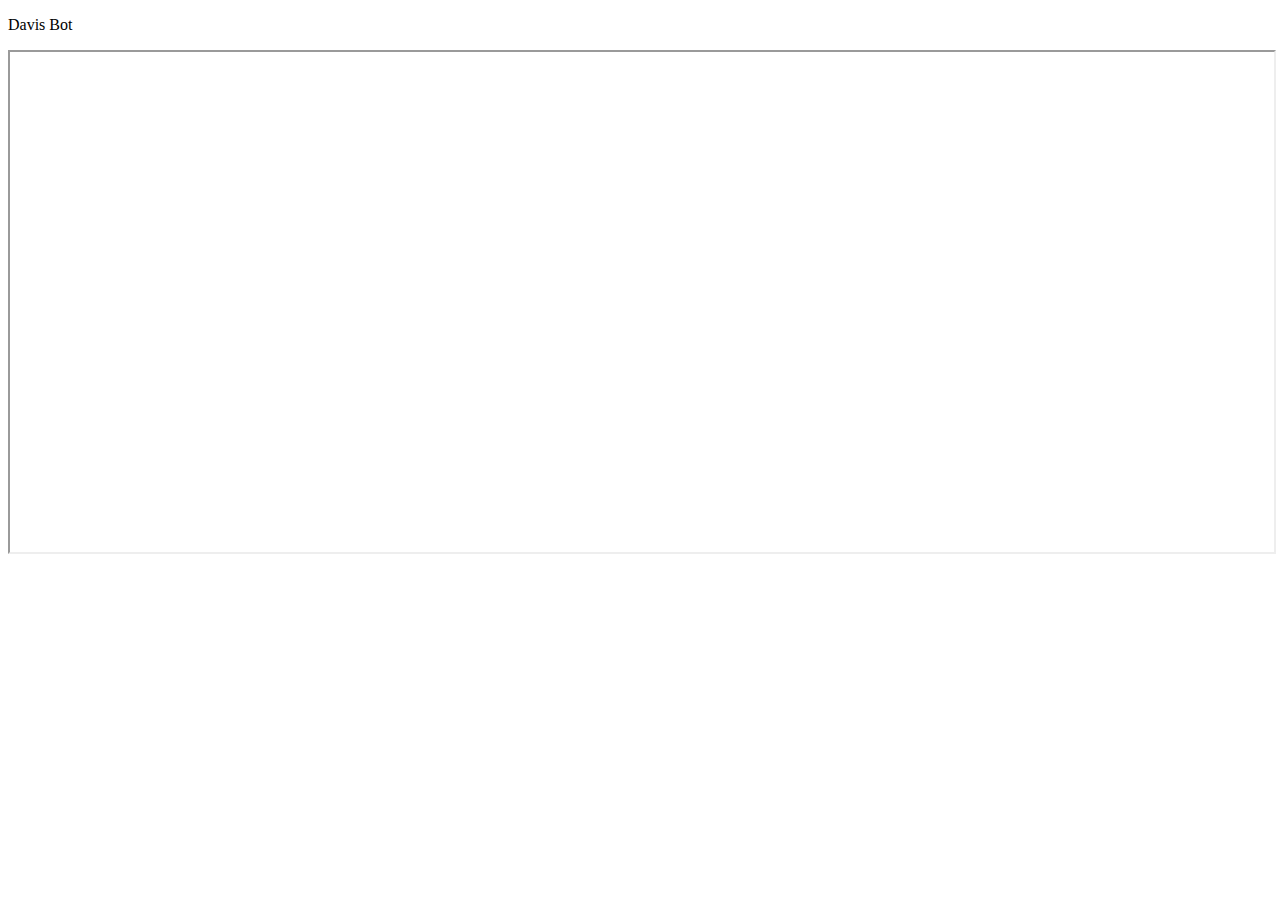
==== index.html @ 0d7b6e2e "Update index.html" ====
<!DOCTYPE HTML>
<html>
    <header>
        <p>Davis Bot</p>
    </header>
    <body>
        
         <iframe src='https://webchat.botframework.com/embed/Davis?s=Kmys_EQtfjI.XyDZxenLfMSm_1Bx1YfzxuvzvkF_wYyy7NwmvykGVYw'  style='min-width: 400px; width: 100%; min-height: 500px;'></iframe>
    </body>
</html>
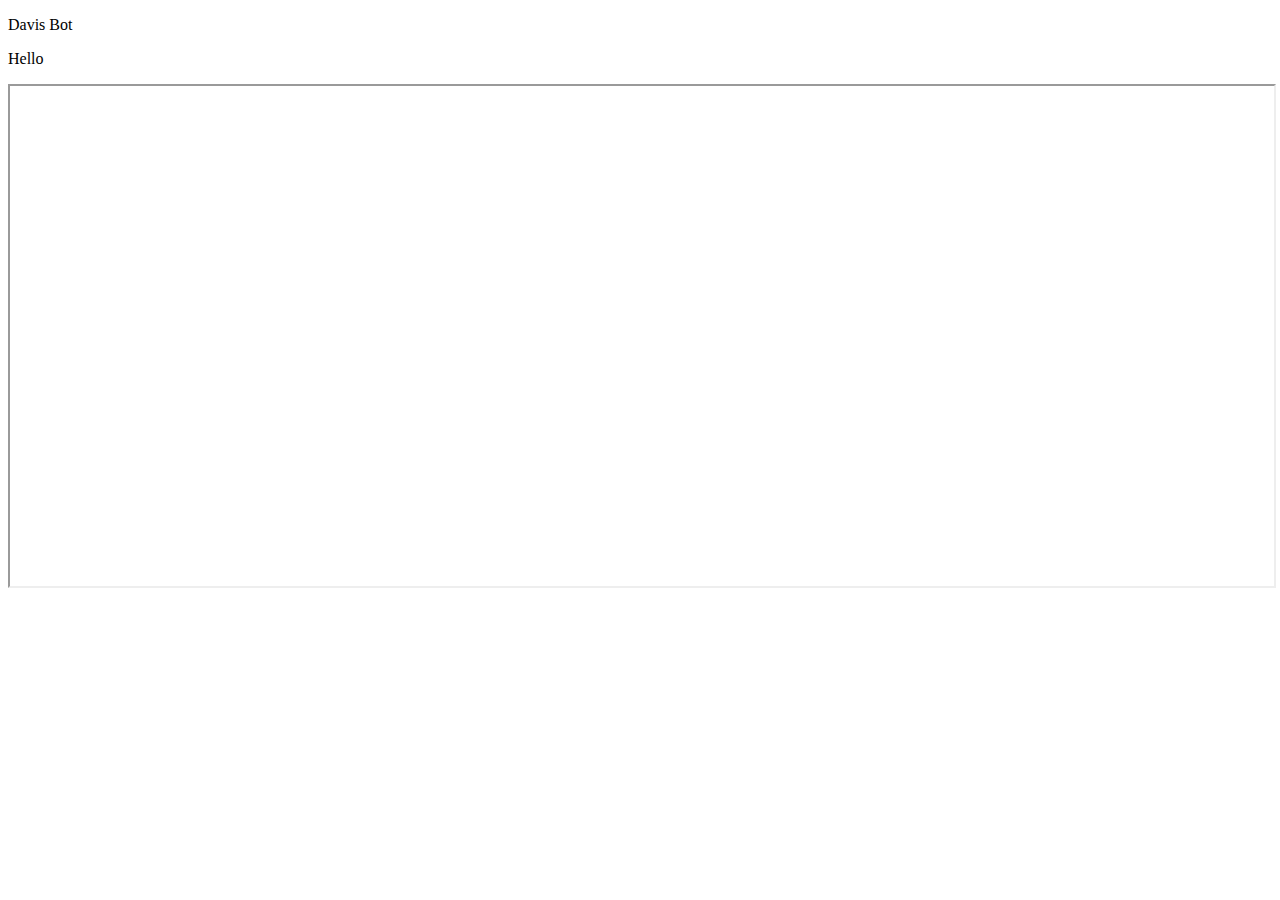
==== commit 019a3da0: "Update index.html" ====
--- a/index.html
+++ b/index.html
@@ -4,7 +4,7 @@
         <p>Davis Bot</p>
     </header>
     <body>
-        
+        <p>Hello</p>
          <iframe src='https://webchat.botframework.com/embed/Davis?s=Kmys_EQtfjI.XyDZxenLfMSm_1Bx1YfzxuvzvkF_wYyy7NwmvykGVYw'  style='min-width: 400px; width: 100%; min-height: 500px;'></iframe>
     </body>
 </html>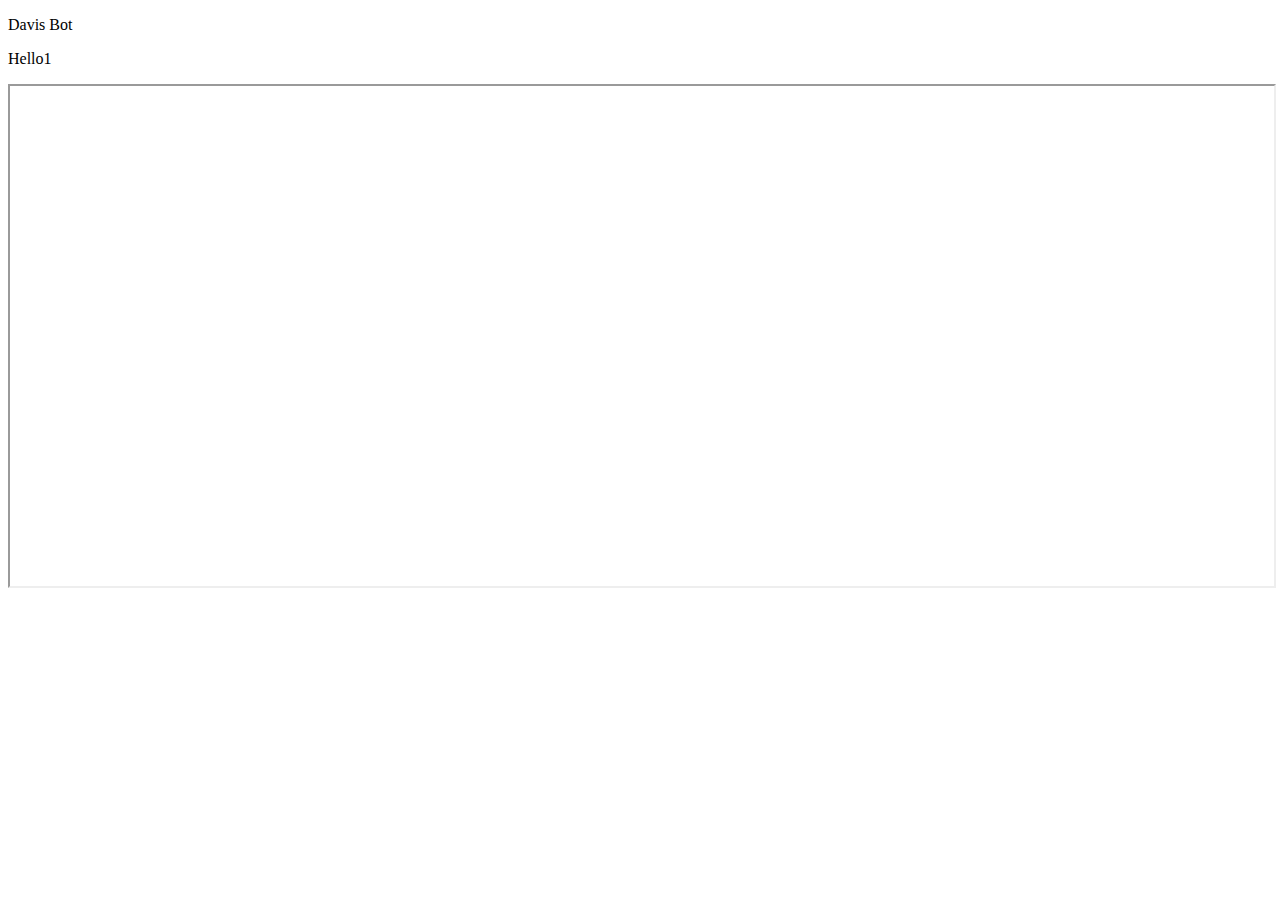
==== commit 8b449da4: "Update index.html" ====
--- a/index.html
+++ b/index.html
@@ -4,7 +4,8 @@
         <p>Davis Bot</p>
     </header>
     <body>
-        <p>Hello</p>
-         <iframe src='https://webchat.botframework.com/embed/Davis?s=Kmys_EQtfjI.XyDZxenLfMSm_1Bx1YfzxuvzvkF_wYyy7NwmvykGVYw'  style='min-width: 400px; width: 100%; min-height: 500px;'></iframe>
+        <p>Hello1</p>
+         
+        <iframe src='https://webchat.botframework.com/embed/Davis?s=sQrM0qeOMjo.PTNgj5GfGFy9D1MszKzFwE2wSY02Kkac1AiP2P8BSbY'  style='min-width: 400px; width: 100%; min-height: 500px;'></iframe>
     </body>
 </html>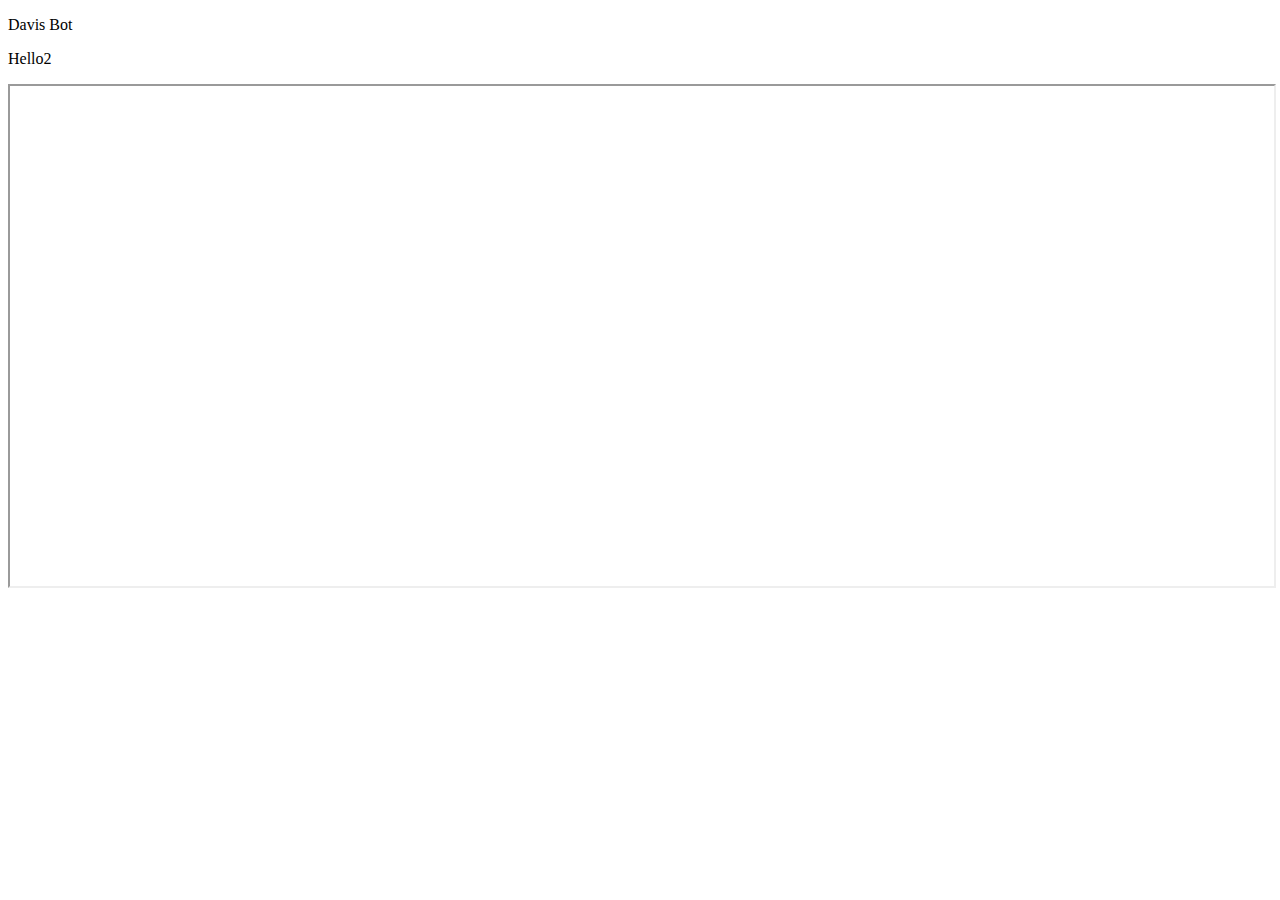
==== commit 34841c98: "Update index.html" ====
--- a/index.html
+++ b/index.html
@@ -4,8 +4,7 @@
         <p>Davis Bot</p>
     </header>
     <body>
-        <p>Hello1</p>
-         
-        <iframe src='https://webchat.botframework.com/embed/Davis?s=sQrM0qeOMjo.PTNgj5GfGFy9D1MszKzFwE2wSY02Kkac1AiP2P8BSbY'  style='min-width: 400px; width: 100%; min-height: 500px;'></iframe>
+        <p>Hello2</p>
+         <iframe src='https://webchat.botframework.com/embed/DissBot?s=ft-tVktQ_zg.6khQzyIqWWe3M7IQA_rXEibB0dcj97IJDbIPBDIHjVA'  style='min-width: 400px; width: 100%; min-height: 500px;'></iframe>
     </body>
 </html>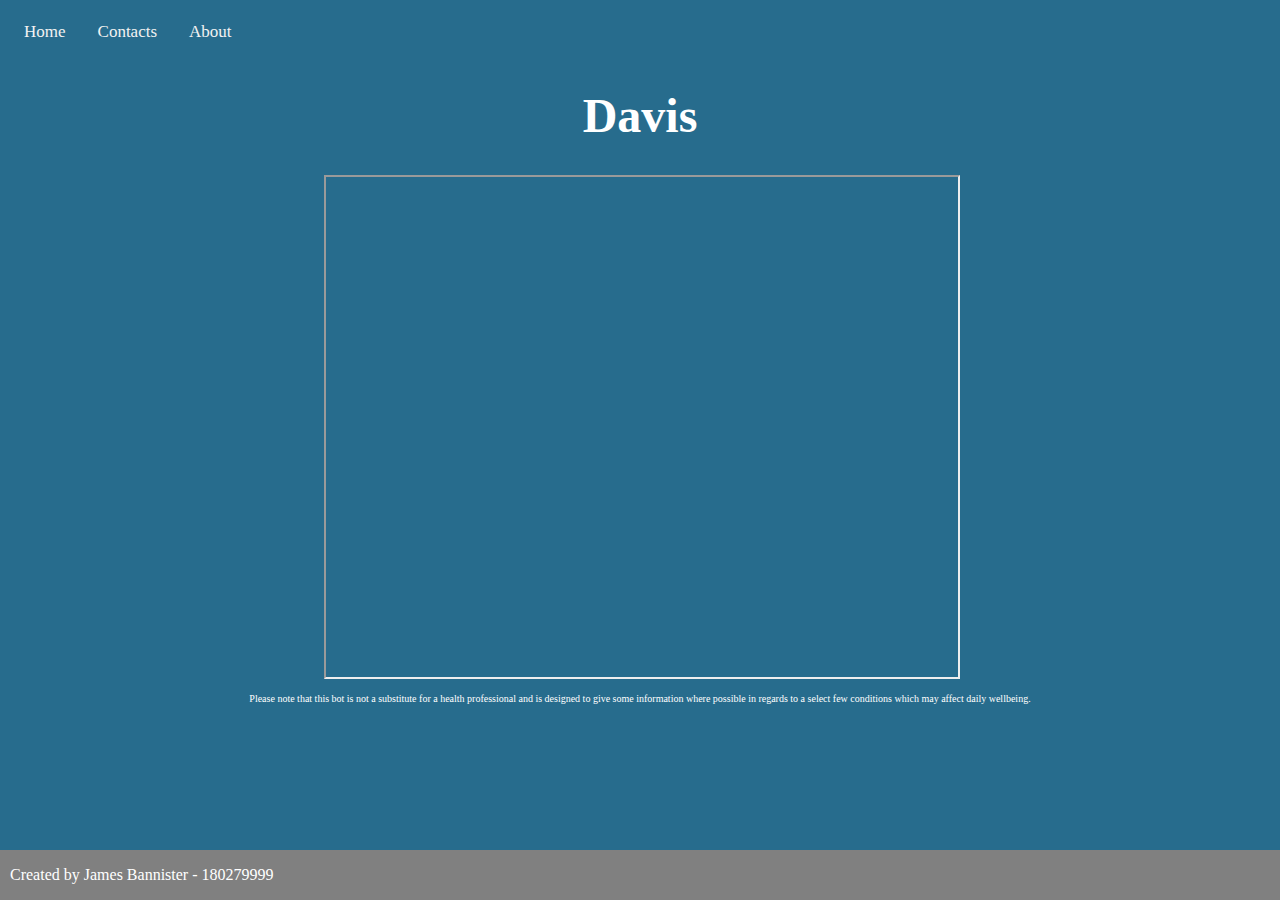
==== commit 600a2d08: "Latest update" ====
--- a/index.html
+++ b/index.html
@@ -1,10 +1,23 @@
 <!DOCTYPE HTML>
 <html>
-    <header>
-        <p>Davis Bot</p>
-    </header>
+    <head>
+        <link rel="stylesheet" href="styles.css">
+    </head>
     <body>
-        <p>Hello2</p>
-         <iframe src='https://webchat.botframework.com/embed/DissBot?s=ft-tVktQ_zg.6khQzyIqWWe3M7IQA_rXEibB0dcj97IJDbIPBDIHjVA'  style='min-width: 400px; width: 100%; min-height: 500px;'></iframe>
+        <div class="topnav">
+          <a class="active" href="index.html">Home</a>
+          <a href="contacts.html">Contacts</a>
+          <a href="about.html">About</a>
+        </div>
+        <div class = "pagetitle">
+            <h1>Davis</h1>
+        </div>
+        <div class ="chatwindow">
+            <iframe src='https://webchat.botframework.com/embed/DissBot?s=ft-tVktQ_zg.6khQzyIqWWe3M7IQA_rXEibB0dcj97IJDbIPBDIHjVA'  style='min-width: 400px; width: 100%; min-height: 500px;'></iframe>
+        </div>  
+         <p style ="text-align: center; font-size: 10px; padding-bottom: 50px;">Please note that this bot is not a substitute for a health professional and is designed to give some information where possible in regards to a select few conditions which may affect daily wellbeing.</p>
+        <div class="footer">
+            <p>Created by James Bannister - 180279999</p>
+        </div>
     </body>
 </html>--- a/styles.css
+++ b/styles.css
@@ -0,0 +1,86 @@
+/* Adds background to navbar */
+.topnav {
+  background-color: #276C8D;
+  overflow: hidden;
+}
+
+/* Styles page links */
+.topnav a {
+    float: left;
+    color: #f2f2f2;
+    padding: 14px 16px;
+    text-decoration: none;
+    font-size: 17px;
+    text-align: center;
+}
+
+/* Change hover covers */
+.topnav a:hover {
+    background-color: #ddd;
+    color: black;
+}
+
+
+body{
+    background-color : #276C8D;
+    
+}
+
+body p{
+    color:white;
+}
+
+h1{
+    color: white;
+    font-family: "Georgia";
+    font-size:3pc;
+}
+
+.pagetitle{
+    display: block;
+    margin-left: auto;
+    margin-right: auto;
+    width: 50%;
+    text-align: center;
+}
+
+.chatwindow{
+    display: block;
+    margin-left: auto;
+    margin-right: auto;
+    width: 50%;
+}
+
+.footer {
+    position: fixed;
+    left: 0;
+    bottom: 0;
+    width: 100%;
+    background-color: gray;
+    color: white;
+    text-align: left;
+    padding-left: 10px;
+}
+
+.aboutbody{
+    width:60%;
+    margin-left: auto;
+    margin-right: auto;
+    display: block;
+}
+
+.aboutbody p{
+    text-align: center;
+}
+
+.contactlist h2{
+    margin-left: 30px; 
+    color: white;
+}
+
+.contactlist p{
+    margin-top: -20px; 
+    margin-left: 30px; 
+    color: white; 
+    font-size: 20px;
+}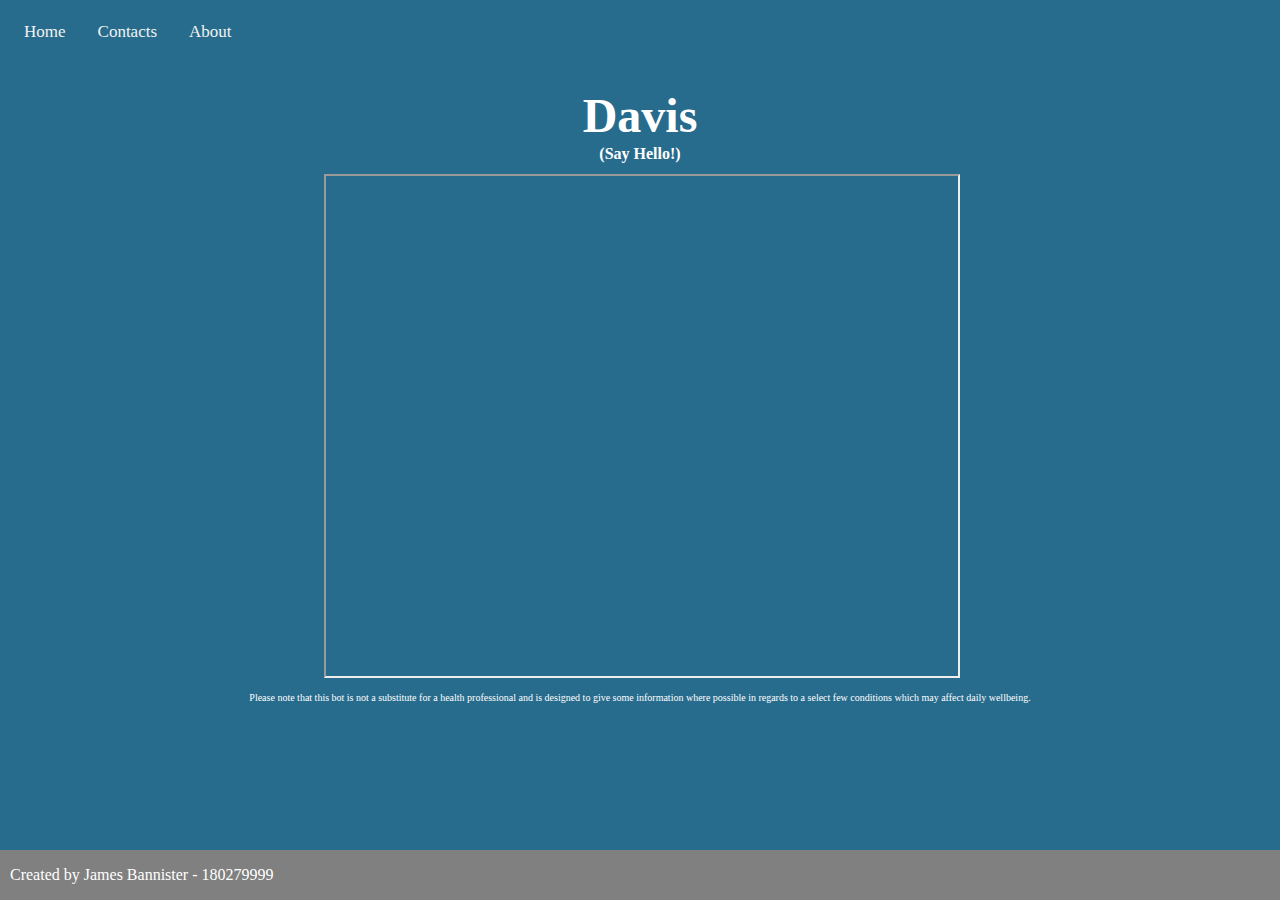
==== commit dcce6d8c: "Update index.html" ====
--- a/index.html
+++ b/index.html
@@ -11,6 +11,7 @@
         </div>
         <div class = "pagetitle">
             <h1>Davis</h1>
+            <h1 style="font-size:1pc; margin-top:-30px; font-family: "Georgia";">(Say Hello!)</h1>
         </div>
         <div class ="chatwindow">
             <iframe src='https://webchat.botframework.com/embed/DissBot?s=ft-tVktQ_zg.6khQzyIqWWe3M7IQA_rXEibB0dcj97IJDbIPBDIHjVA'  style='min-width: 400px; width: 100%; min-height: 500px;'></iframe>
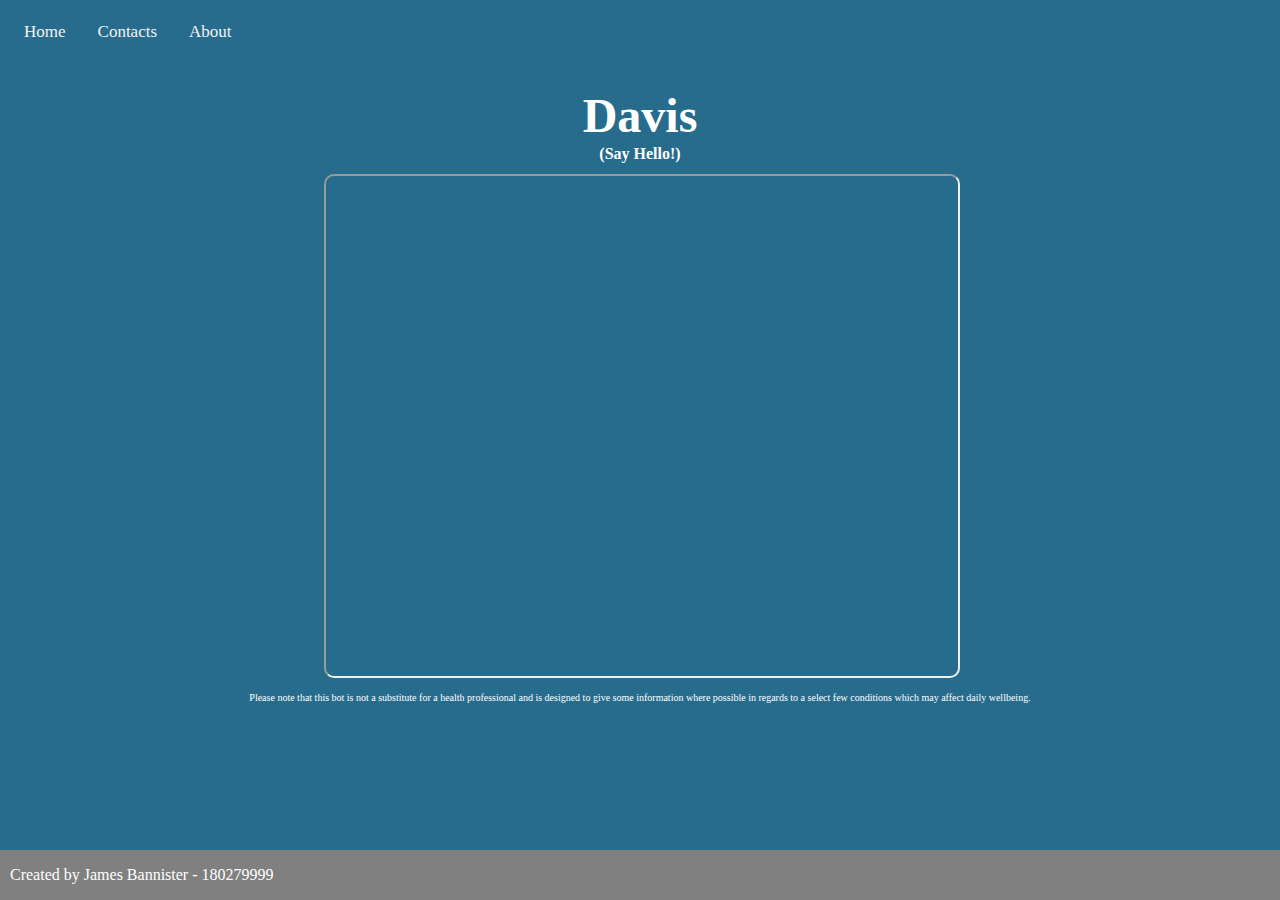
==== commit fe2ac806: "Update index.html" ====
--- a/index.html
+++ b/index.html
@@ -11,10 +11,10 @@
         </div>
         <div class = "pagetitle">
             <h1>Davis</h1>
-            <h1 style="font-size:1pc; margin-top:-30px; font-family: "Georgia";">(Say Hello!)</h1>
+            <h1 style="font-size:1pc; margin-top:-30px; font-family: "Georgia" ; ">(Say Hello!)</h1>
         </div>
         <div class ="chatwindow">
-            <iframe src='https://webchat.botframework.com/embed/DissBot?s=ft-tVktQ_zg.6khQzyIqWWe3M7IQA_rXEibB0dcj97IJDbIPBDIHjVA'  style='min-width: 400px; width: 100%; min-height: 500px;'></iframe>
+            <iframe src='https://webchat.botframework.com/embed/DissBot?s=ft-tVktQ_zg.6khQzyIqWWe3M7IQA_rXEibB0dcj97IJDbIPBDIHjVA' style='min-width: 400px; width: 100%; min-height: 500px; border-radius: 10px; overflow: hidden;'></iframe>
         </div>  
          <p style ="text-align: center; font-size: 10px; padding-bottom: 50px;">Please note that this bot is not a substitute for a health professional and is designed to give some information where possible in regards to a select few conditions which may affect daily wellbeing.</p>
         <div class="footer">
